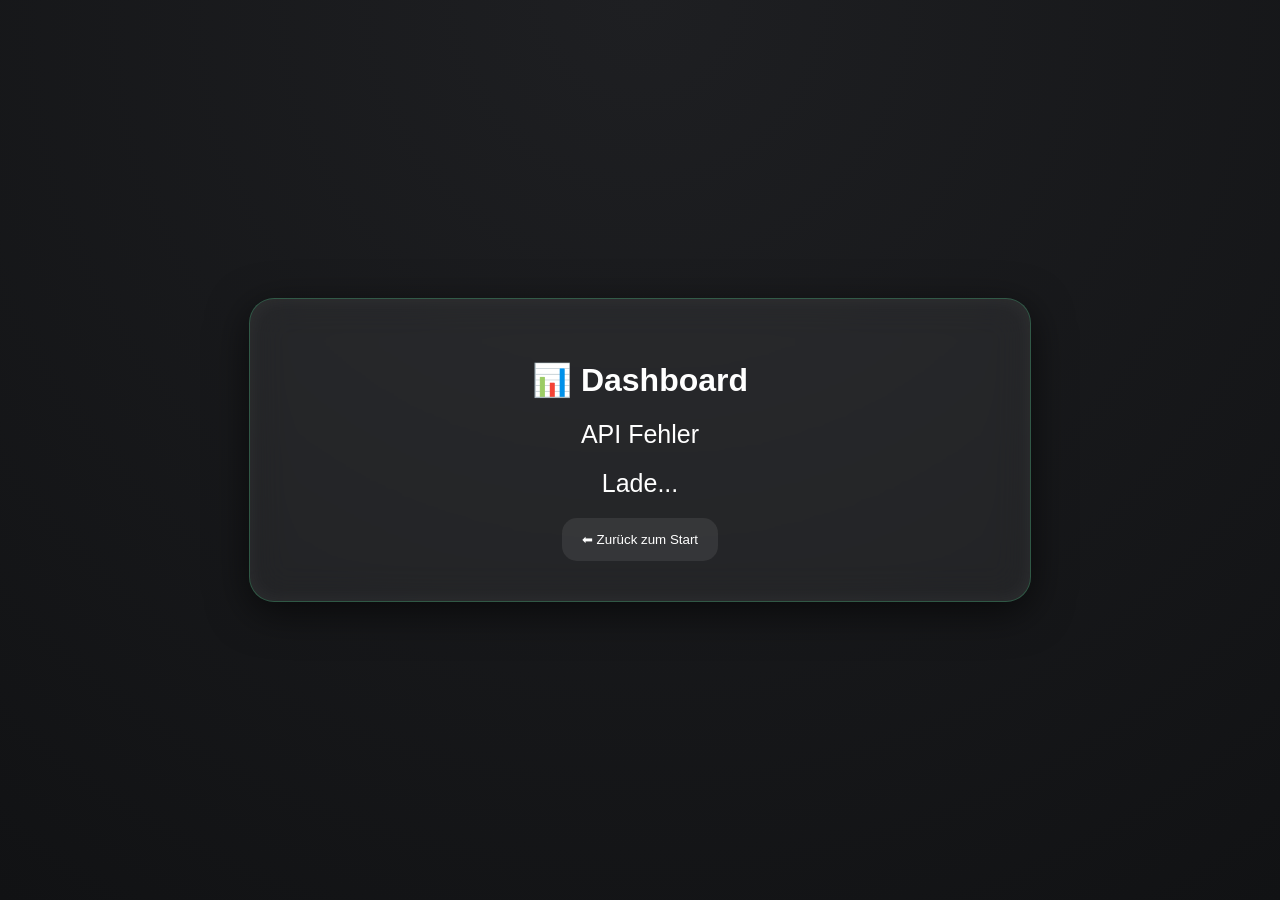
==== dashboard.html @ 5c23cf62 "Refactor dashboard HTML structure and styles" ====
<!DOCTYPE html>
<html lang="de">
<head>
<meta charset="UTF-8">
<meta name="viewport"
content="width=device-width, initial-scale=1.0">

<title>Dashboard</title>

<style>
body{
    margin:0;
    font-family:Arial;
    background:radial-gradient(circle at top,#1e1f22,#111214);
    color:white;
    display:flex;
    justify-content:center;
    align-items:center;
    min-height:100vh;
}

.card{
    width:700px;
    padding:40px;
    border-radius:25px;
    background:rgba(255,255,255,.06);
    backdrop-filter:blur(18px);
    border:1px solid rgba(88,242,163,.25);

    box-shadow:
    0 10px 40px rgba(0,0,0,.6),
    inset 0 0 20px rgba(255,255,255,.05);

    text-align:center;
}

.status{
    font-size:25px;
    margin-top:20px;
}

.online{
    color:#58f2a3;
}

.offline{
    color:#ff5555;
}

.btn{
    margin-top:20px;
    padding:14px 20px;
    border:none;
    border-radius:15px;
    background:rgba(255,255,255,.08);
    color:white;
    cursor:pointer;
    transition:.3s;
}

.btn:hover{
    background:rgba(88,242,163,.2);
    box-shadow:0 0 20px rgba(88,242,163,.4);
}
</style>
</head>

<body>

<div class="card">

<h1>📊 Dashboard</h1>

<div class="status" id="status">
Lade...
</div>

<div class="status" id="automod">
Lade...
</div>

<button class="btn"
onclick="location.href='index.html'">
⬅ Zurück zum Start
</button>

</div>

<script>

async function load(){

try{

const res =
await fetch("/api/status");

const data =
await res.json();

document.getElementById("status")
.innerHTML =
data.online
? "<span class='online'>🟢 Bot Online</span>"
: "<span class='offline'>🔴 Bot Offline</span>";

document.getElementById("automod")
.innerHTML =
data.autoMod
? "<span class='online'>🟢 AutoMod Aktiv</span>"
: "<span class='offline'>🔴 AutoMod Aus</span>";

}catch(e){

document.getElementById("status")
.innerHTML =
"API Fehler";

}

}

load();
setInterval(load,3000);

</script>

</body>
</html>
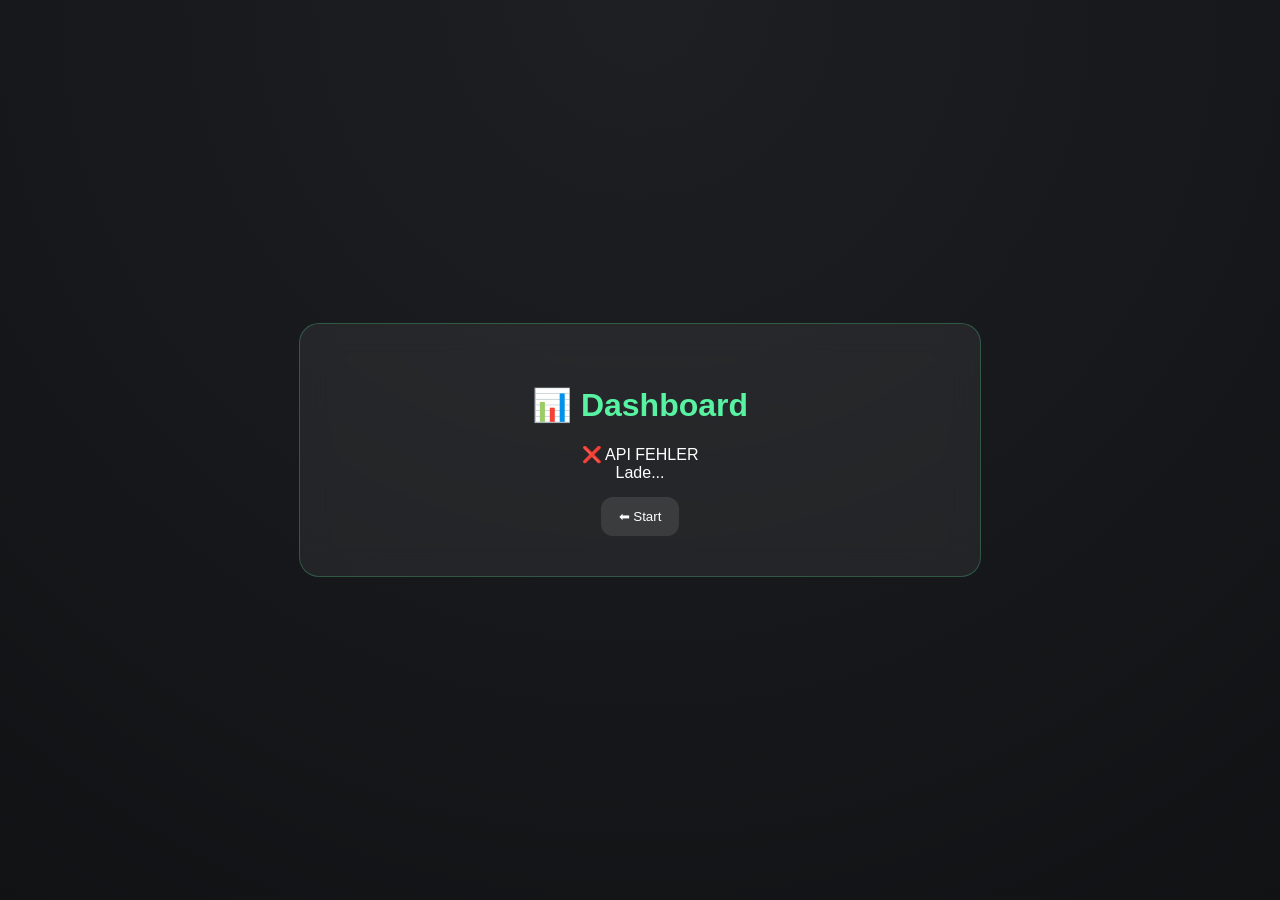
==== commit fd44b606: "Refactor dashboard.html for improved styling and structure" ====
--- a/dashboard.html
+++ b/dashboard.html
@@ -2,65 +2,53 @@
 <html lang="de">
 <head>
 <meta charset="UTF-8">
-<meta name="viewport"
-content="width=device-width, initial-scale=1.0">
-
 <title>Dashboard</title>
 
 <style>
-body{
-    margin:0;
-    font-family:Arial;
-    background:radial-gradient(circle at top,#1e1f22,#111214);
-    color:white;
-    display:flex;
-    justify-content:center;
-    align-items:center;
-    min-height:100vh;
+body {
+  margin: 0;
+  font-family: Arial;
+  background: radial-gradient(circle at top, #1e1f22, #111214);
+  color: white;
+  display: flex;
+  justify-content: center;
+  align-items: center;
+  height: 100vh;
 }
 
-.card{
-    width:700px;
-    padding:40px;
-    border-radius:25px;
-    background:rgba(255,255,255,.06);
-    backdrop-filter:blur(18px);
-    border:1px solid rgba(88,242,163,.25);
-
-    box-shadow:
-    0 10px 40px rgba(0,0,0,.6),
-    inset 0 0 20px rgba(255,255,255,.05);
-
-    text-align:center;
+.card {
+  width: 600px;
+  padding: 40px;
+  border-radius: 20px;
+  background: rgba(255,255,255,0.06);
+  backdrop-filter: blur(15px);
+  border: 1px solid rgba(88,242,163,0.25);
+  text-align: center;
 }
 
-.status{
-    font-size:25px;
-    margin-top:20px;
+h1 {
+  color: #58f2a3;
 }
 
-.online{
-    color:#58f2a3;
+.status {
+  font-size: 22px;
+  margin: 10px;
 }
 
-.offline{
-    color:#ff5555;
+.online { color: #58f2a3; }
+.offline { color: #ff5555; }
+
+button {
+  margin-top: 15px;
+  padding: 12px 18px;
+  border-radius: 12px;
+  border: none;
+  background: rgba(255,255,255,0.1);
+  color: white;
+  cursor: pointer;
 }
-
-.btn{
-    margin-top:20px;
-    padding:14px 20px;
-    border:none;
-    border-radius:15px;
-    background:rgba(255,255,255,.08);
-    color:white;
-    cursor:pointer;
-    transition:.3s;
-}
-
-.btn:hover{
-    background:rgba(88,242,163,.2);
-    box-shadow:0 0 20px rgba(88,242,163,.4);
+button:hover {
+  background: rgba(88,242,163,0.2);
 }
 </style>
 </head>
@@ -71,57 +59,43 @@
 
 <h1>📊 Dashboard</h1>
 
-<div class="status" id="status">
-Lade...
-</div>
+<div id="status">Lade...</div>
+<div id="automod">Lade...</div>
 
-<div class="status" id="automod">
-Lade...
-</div>
-
-<button class="btn"
-onclick="location.href='index.html'">
-⬅ Zurück zum Start
+<button onclick="location.href='index.html'">
+⬅ Start
 </button>
 
 </div>
 
 <script>
 
-async function load(){
+const API = "https://wearing-requesting-tomatoes-permalink.trycloudflare.com";
 
-try{
+async function load() {
+  try {
+    const res = await fetch(API + "/api/status");
+    const data = await res.json();
 
-const res =
-await fetch("/api/status");
+    document.getElementById("status").innerHTML =
+      data.online
+        ? "<span class='online'>🟢 ONLINE</span>"
+        : "<span class='offline'>🔴 OFFLINE</span>";
 
-const data =
-await res.json();
+    document.getElementById("automod").innerHTML =
+      data.autoMod
+        ? "<span class='online'>🟢 AutoMod AN</span>"
+        : "<span class='offline'>🔴 AutoMod AUS</span>";
 
-document.getElementById("status")
-.innerHTML =
-data.online
-? "<span class='online'>🟢 Bot Online</span>"
-: "<span class='offline'>🔴 Bot Offline</span>";
-
-document.getElementById("automod")
-.innerHTML =
-data.autoMod
-? "<span class='online'>🟢 AutoMod Aktiv</span>"
-: "<span class='offline'>🔴 AutoMod Aus</span>";
-
-}catch(e){
-
-document.getElementById("status")
-.innerHTML =
-"API Fehler";
-
-}
-
+  } catch (e) {
+    console.log(e);
+    document.getElementById("status").innerHTML =
+      "❌ API FEHLER";
+  }
 }
 
 load();
-setInterval(load,3000);
+setInterval(load, 3000);
 
 </script>
 
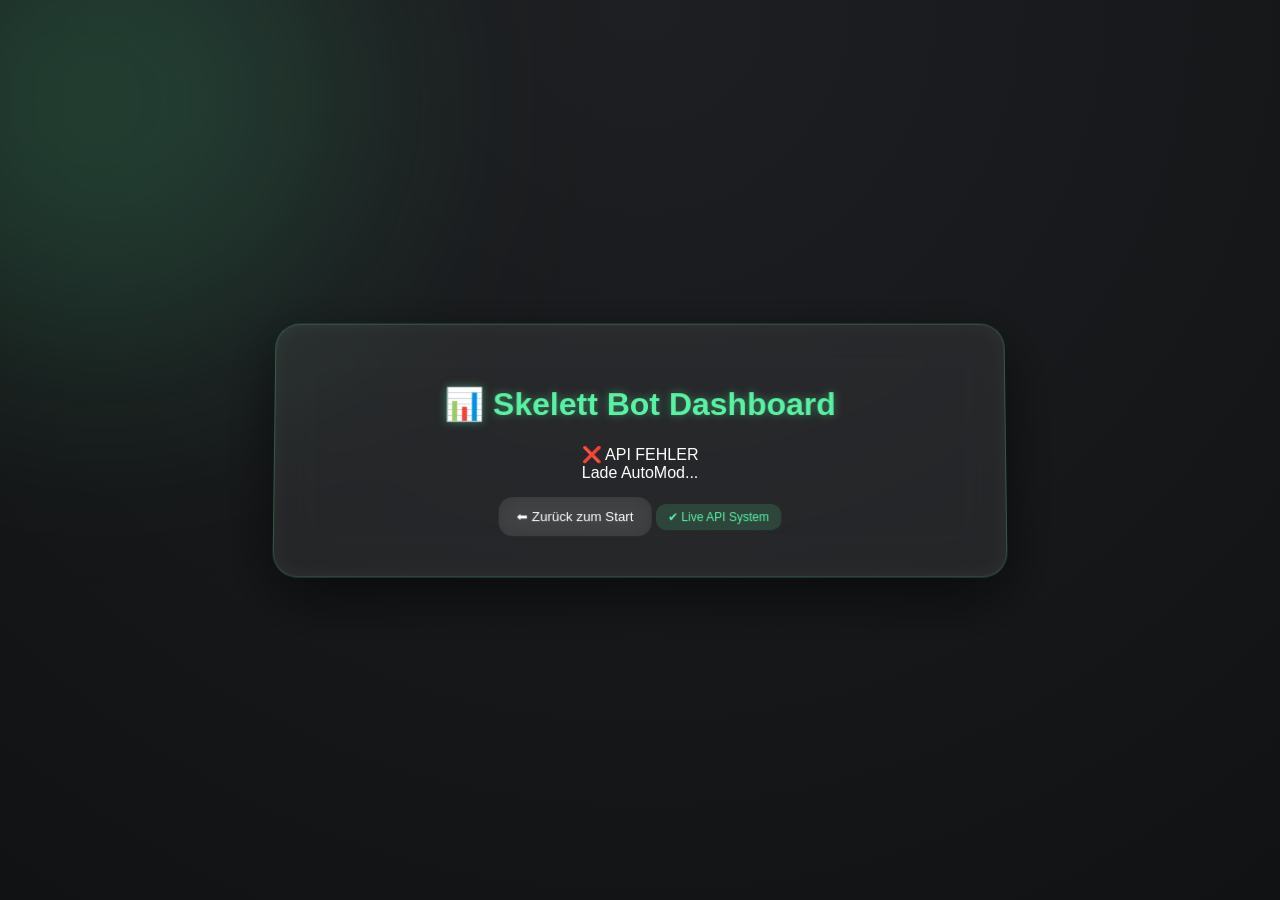
==== commit d3f0bb8f: "Refactor dashboard layout and styles" ====
--- a/dashboard.html
+++ b/dashboard.html
@@ -2,75 +2,134 @@
 <html lang="de">
 <head>
 <meta charset="UTF-8">
-<title>Dashboard</title>
+<meta name="viewport" content="width=device-width, initial-scale=1.0">
+<title>Skelett Dashboard</title>
 
 <style>
 body {
   margin: 0;
-  font-family: Arial;
+  font-family: Arial, sans-serif;
   background: radial-gradient(circle at top, #1e1f22, #111214);
   color: white;
   display: flex;
   justify-content: center;
   align-items: center;
   height: 100vh;
+  overflow: hidden;
 }
 
+/* GLOW BACKGROUND */
+.glow {
+  position: absolute;
+  width: 500px;
+  height: 500px;
+  background: rgba(88, 242, 163, 0.18);
+  filter: blur(120px);
+  border-radius: 50%;
+  top: -150px;
+  left: -150px;
+}
+
+/* GLASS CARD */
 .card {
-  width: 600px;
+  width: 650px;
   padding: 40px;
-  border-radius: 20px;
+  border-radius: 25px;
+
   background: rgba(255,255,255,0.06);
-  backdrop-filter: blur(15px);
+  backdrop-filter: blur(18px);
+
   border: 1px solid rgba(88,242,163,0.25);
+
+  box-shadow:
+    0 20px 60px rgba(0,0,0,0.6),
+    inset 0 0 20px rgba(255,255,255,0.05);
+
+  transform: perspective(1000px) rotateX(2deg);
+  transition: 0.4s;
+
   text-align: center;
 }
 
+.card:hover {
+  transform: perspective(1000px) rotateX(0deg) scale(1.02);
+}
+
+/* TITEL */
 h1 {
+  color: #58f2a3;
+  text-shadow: 0 0 10px rgba(88,242,163,0.4);
+}
+
+/* STATUS TEXT */
+.status {
+  font-size: 22px;
+  margin: 15px 0;
+}
+
+.online {
   color: #58f2a3;
 }
 
-.status {
-  font-size: 22px;
-  margin: 10px;
+.offline {
+  color: #ff4d4d;
 }
 
-.online { color: #58f2a3; }
-.offline { color: #ff5555; }
-
+/* BUTTONS */
 button {
   margin-top: 15px;
   padding: 12px 18px;
-  border-radius: 12px;
+  border-radius: 14px;
   border: none;
-  background: rgba(255,255,255,0.1);
+  cursor: pointer;
+
+  background: rgba(255,255,255,0.08);
   color: white;
-  cursor: pointer;
+
+  transition: 0.3s;
+  backdrop-filter: blur(10px);
 }
+
 button:hover {
-  background: rgba(88,242,163,0.2);
+  transform: scale(1.05);
+  background: rgba(88,242,163,0.25);
+  box-shadow: 0 0 20px rgba(88,242,163,0.3);
+}
+
+/* SMALL TAG */
+.tag {
+  margin-top: 20px;
+  display: inline-block;
+  padding: 6px 12px;
+  border-radius: 10px;
+  background: rgba(88,242,163,0.15);
+  color: #58f2a3;
+  font-size: 12px;
 }
 </style>
 </head>
 
 <body>
 
+<div class="glow"></div>
+
 <div class="card">
 
-<h1>📊 Dashboard</h1>
+<h1>📊 Skelett Bot Dashboard</h1>
 
-<div id="status">Lade...</div>
-<div id="automod">Lade...</div>
+<div id="status">Lade Status...</div>
+<div id="automod">Lade AutoMod...</div>
 
-<button onclick="location.href='index.html'">
-⬅ Start
-</button>
+<button onclick="location.href='index.html'">⬅ Zurück zum Start</button>
+
+<div class="tag">✔ Live API System</div>
 
 </div>
 
 <script>
 
-const API = "https://wearing-requesting-tomatoes-permalink.trycloudflare.com";
+// 🔥 HIER DEIN CLOUDFLARE LINK EINTRAGEN:
+const API = "https://DEIN-LINK.trycloudflare.com";
 
 async function load() {
   try {
@@ -87,8 +146,8 @@
         ? "<span class='online'>🟢 AutoMod AN</span>"
         : "<span class='offline'>🔴 AutoMod AUS</span>";
 
-  } catch (e) {
-    console.log(e);
+  } catch (err) {
+    console.log(err);
     document.getElementById("status").innerHTML =
       "❌ API FEHLER";
   }
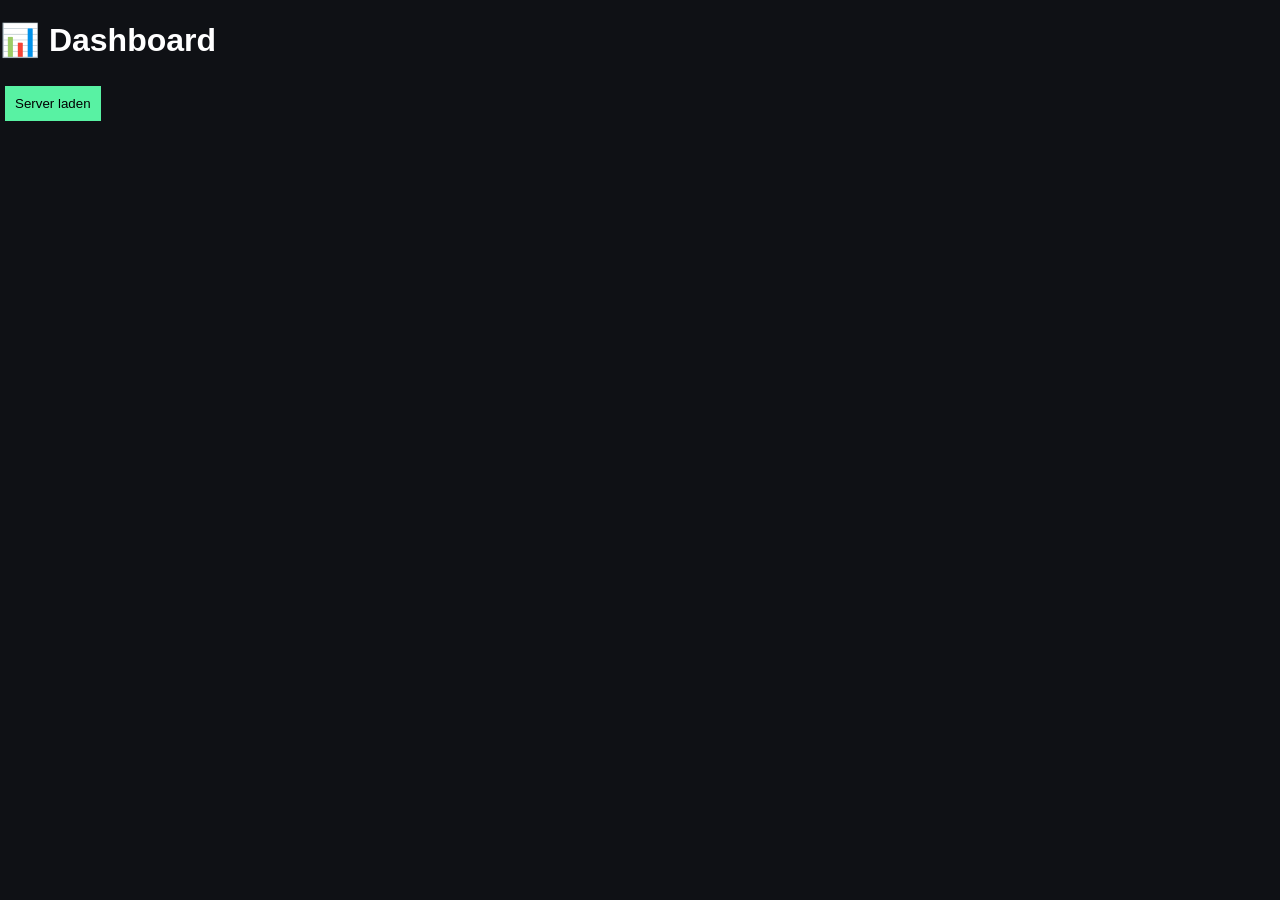
==== commit 72031afb: "Refactor dashboard HTML structure and styles" ====
--- a/dashboard.html
+++ b/dashboard.html
@@ -1,160 +1,65 @@
 <!DOCTYPE html>
-<html lang="de">
+<html>
 <head>
 <meta charset="UTF-8">
-<meta name="viewport" content="width=device-width, initial-scale=1.0">
-<title>Skelett Dashboard</title>
+<title>Dashboard</title>
 
 <style>
 body {
-  margin: 0;
-  font-family: Arial, sans-serif;
-  background: radial-gradient(circle at top, #1e1f22, #111214);
-  color: white;
-  display: flex;
-  justify-content: center;
-  align-items: center;
-  height: 100vh;
-  overflow: hidden;
+  margin:0;
+  font-family: Arial;
+  background: #0f1115;
+  color:white;
 }
 
-/* GLOW BACKGROUND */
-.glow {
-  position: absolute;
-  width: 500px;
-  height: 500px;
-  background: rgba(88, 242, 163, 0.18);
-  filter: blur(120px);
-  border-radius: 50%;
-  top: -150px;
-  left: -150px;
+.card {
+  margin:20px;
+  padding:20px;
+  background: rgba(255,255,255,0.05);
+  border: 1px solid rgba(88,242,163,0.3);
+  border-radius: 15px;
 }
 
-/* GLASS CARD */
-.card {
-  width: 650px;
-  padding: 40px;
-  border-radius: 25px;
-
-  background: rgba(255,255,255,0.06);
-  backdrop-filter: blur(18px);
-
-  border: 1px solid rgba(88,242,163,0.25);
-
-  box-shadow:
-    0 20px 60px rgba(0,0,0,0.6),
-    inset 0 0 20px rgba(255,255,255,0.05);
-
-  transform: perspective(1000px) rotateX(2deg);
-  transition: 0.4s;
-
-  text-align: center;
-}
-
-.card:hover {
-  transform: perspective(1000px) rotateX(0deg) scale(1.02);
-}
-
-/* TITEL */
-h1 {
-  color: #58f2a3;
-  text-shadow: 0 0 10px rgba(88,242,163,0.4);
-}
-
-/* STATUS TEXT */
-.status {
-  font-size: 22px;
-  margin: 15px 0;
-}
-
-.online {
-  color: #58f2a3;
-}
-
-.offline {
-  color: #ff4d4d;
-}
-
-/* BUTTONS */
 button {
-  margin-top: 15px;
-  padding: 12px 18px;
-  border-radius: 14px;
-  border: none;
-  cursor: pointer;
-
-  background: rgba(255,255,255,0.08);
-  color: white;
-
-  transition: 0.3s;
-  backdrop-filter: blur(10px);
-}
-
-button:hover {
-  transform: scale(1.05);
-  background: rgba(88,242,163,0.25);
-  box-shadow: 0 0 20px rgba(88,242,163,0.3);
-}
-
-/* SMALL TAG */
-.tag {
-  margin-top: 20px;
-  display: inline-block;
-  padding: 6px 12px;
-  border-radius: 10px;
-  background: rgba(88,242,163,0.15);
-  color: #58f2a3;
-  font-size: 12px;
+  padding:10px;
+  margin:5px;
+  border:none;
+  background:#58f2a3;
+  cursor:pointer;
 }
 </style>
 </head>
 
 <body>
 
-<div class="glow"></div>
+<h1>📊 Dashboard</h1>
 
-<div class="card">
+<button onclick="loadServers()">Server laden</button>
 
-<h1>📊 Skelett Bot Dashboard</h1>
-
-<div id="status">Lade Status...</div>
-<div id="automod">Lade AutoMod...</div>
-
-<button onclick="location.href='index.html'">⬅ Zurück zum Start</button>
-
-<div class="tag">✔ Live API System</div>
-
-</div>
+<div id="servers"></div>
 
 <script>
 
-// 🔥 HIER DEIN CLOUDFLARE LINK EINTRAGEN:
-const API = "https://DEIN-LINK.trycloudflare.com";
+const API = "http://192.168.178.X:3000";
 
-async function load() {
-  try {
-    const res = await fetch(API + "/api/status");
-    const data = await res.json();
+async function loadServers() {
+  const res = await fetch(API + "/api/servers");
+  const data = await res.json();
 
-    document.getElementById("status").innerHTML =
-      data.online
-        ? "<span class='online'>🟢 ONLINE</span>"
-        : "<span class='offline'>🔴 OFFLINE</span>";
-
-    document.getElementById("automod").innerHTML =
-      data.autoMod
-        ? "<span class='online'>🟢 AutoMod AN</span>"
-        : "<span class='offline'>🔴 AutoMod AUS</span>";
-
-  } catch (err) {
-    console.log(err);
-    document.getElementById("status").innerHTML =
-      "❌ API FEHLER";
-  }
+  document.getElementById("servers").innerHTML =
+    data.map(s => `
+      <div class="card">
+        <b>${s.name}</b><br>
+        <button onclick="invite('${s.id}')">Invite erstellen</button>
+      </div>
+    `).join("");
 }
 
-load();
-setInterval(load, 3000);
+async function invite(id) {
+  const res = await fetch(API + "/api/invite/" + id);
+  const data = await res.json();
+  alert(data.url);
+}
 
 </script>
 
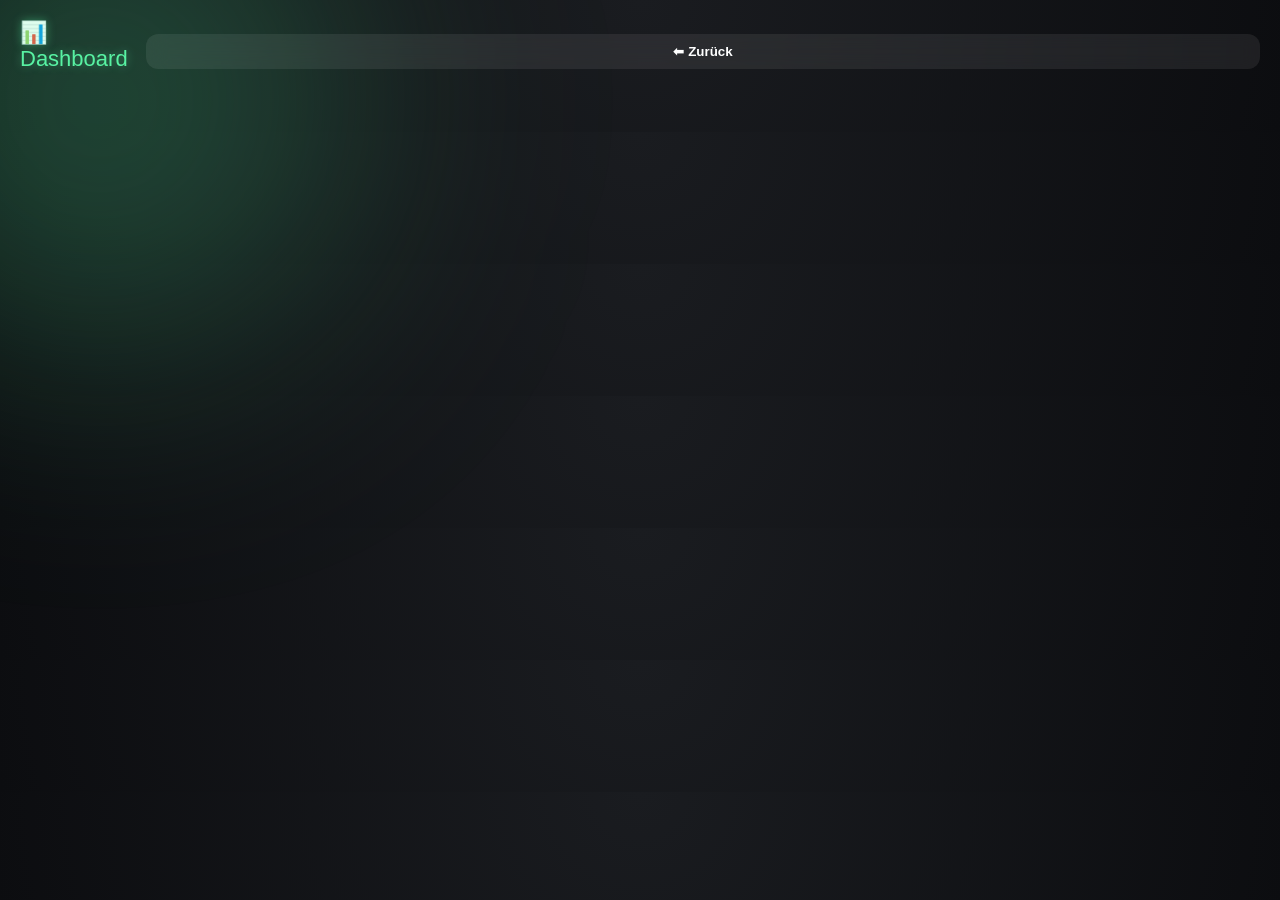
==== commit c958d9b4: "Revamp dashboard styles and layout" ====
--- a/dashboard.html
+++ b/dashboard.html
@@ -1,5 +1,5 @@
 <!DOCTYPE html>
-<html>
+<html lang="de">
 <head>
 <meta charset="UTF-8">
 <title>Dashboard</title>
@@ -7,50 +7,132 @@
 <style>
 body {
   margin:0;
-  font-family: Arial;
-  background: #0f1115;
+  font-family:Arial;
+  background: radial-gradient(circle at top, #1a1c20, #0c0d10);
   color:white;
+  overflow-x:hidden;
 }
 
+/* GLOW BACKGROUND */
+.glow {
+  position:absolute;
+  width:500px;
+  height:500px;
+  background: rgba(88,242,163,0.25);
+  filter: blur(130px);
+  border-radius:50%;
+  top:-150px;
+  left:-150px;
+}
+
+/* HEADER */
+.header {
+  padding:20px;
+  display:flex;
+  justify-content:space-between;
+  align-items:center;
+}
+
+.title {
+  font-size:22px;
+  color:#58f2a3;
+  text-shadow:0 0 10px rgba(88,242,163,0.4);
+}
+
+.back {
+  padding:10px 15px;
+  border-radius:12px;
+  border:none;
+  background: rgba(255,255,255,0.08);
+  color:white;
+  backdrop-filter: blur(10px);
+  cursor:pointer;
+  transition:0.3s;
+}
+
+.back:hover {
+  background: rgba(88,242,163,0.2);
+  box-shadow:0 0 15px rgba(88,242,163,0.4);
+  transform: scale(1.05);
+}
+
+/* SERVER GRID */
+.grid {
+  display:grid;
+  grid-template-columns: repeat(auto-fit, minmax(220px, 1fr));
+  gap:20px;
+  padding:20px;
+}
+
+/* GLASS CARD */
 .card {
-  margin:20px;
   padding:20px;
-  background: rgba(255,255,255,0.05);
-  border: 1px solid rgba(88,242,163,0.3);
-  border-radius: 15px;
+  border-radius:20px;
+
+  background: rgba(255,255,255,0.06);
+  backdrop-filter: blur(20px);
+
+  border: 1px solid rgba(88,242,163,0.25);
+
+  box-shadow: 0 10px 40px rgba(0,0,0,0.7);
+
+  transition:0.4s;
+  transform: perspective(800px) rotateX(2deg);
+}
+
+.card:hover {
+  transform: perspective(800px) rotateX(0deg) scale(1.03);
+  box-shadow: 0 20px 60px rgba(0,0,0,0.8),
+              0 0 25px rgba(88,242,163,0.3);
+}
+
+img {
+  width:40px;
+  border-radius:50%;
 }
 
 button {
+  margin-top:10px;
   padding:10px;
-  margin:5px;
+  width:100%;
   border:none;
+  border-radius:12px;
   background:#58f2a3;
   cursor:pointer;
+  font-weight:bold;
+}
+
+button:hover {
+  box-shadow:0 0 15px rgba(88,242,163,0.6);
 }
 </style>
 </head>
 
 <body>
 
-<h1>📊 Dashboard</h1>
+<div class="glow"></div>
 
-<button onclick="loadServers()">Server laden</button>
+<div class="header">
+  <div class="title">📊 Dashboard</div>
+  <button class="back" onclick="location.href='login.html'">⬅ Zurück</button>
+</div>
 
-<div id="servers"></div>
+<div class="grid" id="servers"></div>
 
 <script>
 
 const API = "http://192.168.178.X:3000";
 
-async function loadServers() {
+async function load() {
   const res = await fetch(API + "/api/servers");
   const data = await res.json();
 
   document.getElementById("servers").innerHTML =
     data.map(s => `
       <div class="card">
-        <b>${s.name}</b><br>
-        <button onclick="invite('${s.id}')">Invite erstellen</button>
+        <img src="${s.icon || ''}">
+        <h3>${s.name}</h3>
+        <button onclick="invite('${s.id}')">Invite</button>
       </div>
     `).join("");
 }
@@ -58,9 +140,10 @@
 async function invite(id) {
   const res = await fetch(API + "/api/invite/" + id);
   const data = await res.json();
-  alert(data.url);
+  alert("Invite: " + data.url);
 }
 
+load();
 </script>
 
 </body>
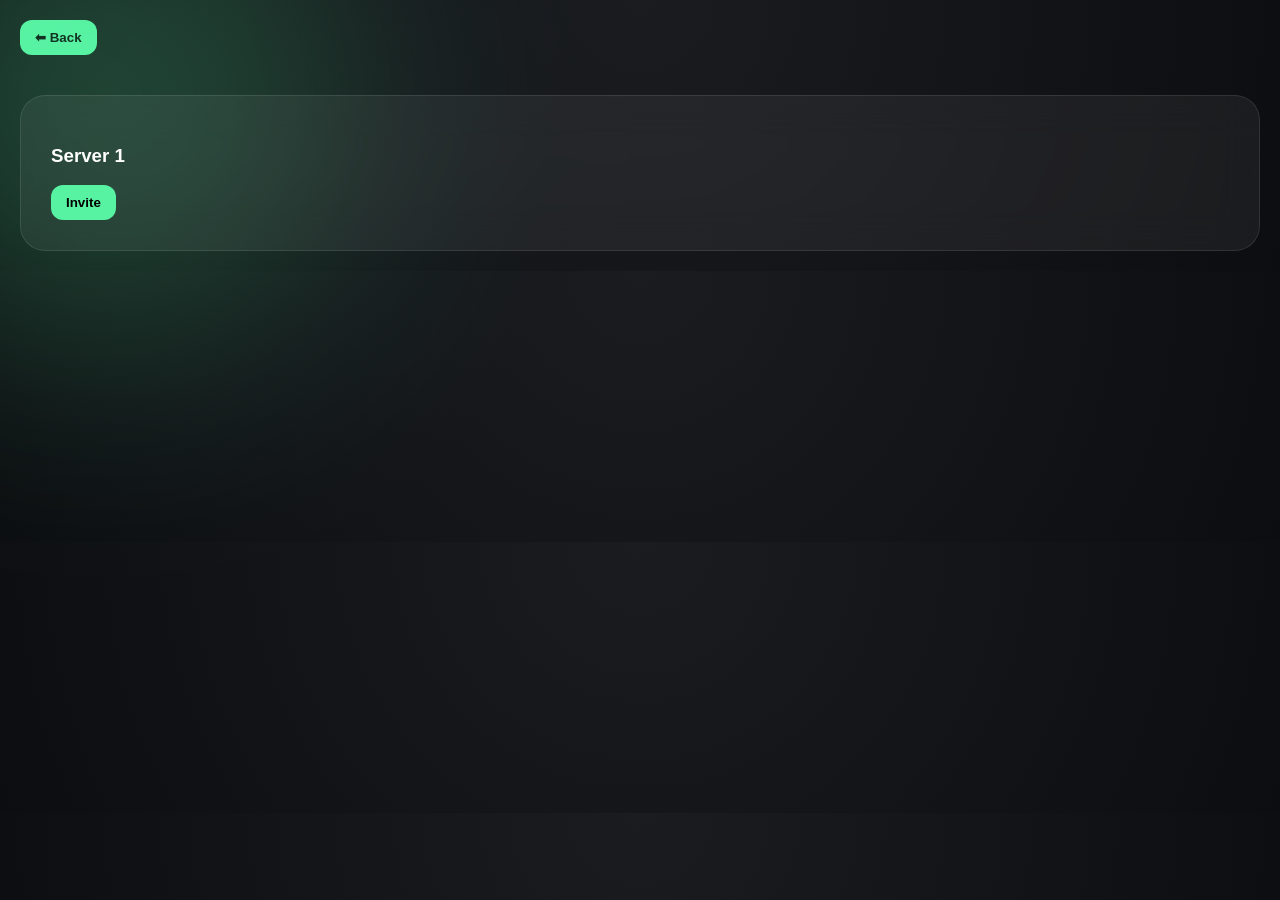
==== commit 5d39470b: "Refactor dashboard layout and styles" ====
--- a/dashboard.html
+++ b/dashboard.html
@@ -1,150 +1,26 @@
 <!DOCTYPE html>
-<html lang="de">
+<html>
 <head>
 <meta charset="UTF-8">
 <title>Dashboard</title>
-
-<style>
-body {
-  margin:0;
-  font-family:Arial;
-  background: radial-gradient(circle at top, #1a1c20, #0c0d10);
-  color:white;
-  overflow-x:hidden;
-}
-
-/* GLOW BACKGROUND */
-.glow {
-  position:absolute;
-  width:500px;
-  height:500px;
-  background: rgba(88,242,163,0.25);
-  filter: blur(130px);
-  border-radius:50%;
-  top:-150px;
-  left:-150px;
-}
-
-/* HEADER */
-.header {
-  padding:20px;
-  display:flex;
-  justify-content:space-between;
-  align-items:center;
-}
-
-.title {
-  font-size:22px;
-  color:#58f2a3;
-  text-shadow:0 0 10px rgba(88,242,163,0.4);
-}
-
-.back {
-  padding:10px 15px;
-  border-radius:12px;
-  border:none;
-  background: rgba(255,255,255,0.08);
-  color:white;
-  backdrop-filter: blur(10px);
-  cursor:pointer;
-  transition:0.3s;
-}
-
-.back:hover {
-  background: rgba(88,242,163,0.2);
-  box-shadow:0 0 15px rgba(88,242,163,0.4);
-  transform: scale(1.05);
-}
-
-/* SERVER GRID */
-.grid {
-  display:grid;
-  grid-template-columns: repeat(auto-fit, minmax(220px, 1fr));
-  gap:20px;
-  padding:20px;
-}
-
-/* GLASS CARD */
-.card {
-  padding:20px;
-  border-radius:20px;
-
-  background: rgba(255,255,255,0.06);
-  backdrop-filter: blur(20px);
-
-  border: 1px solid rgba(88,242,163,0.25);
-
-  box-shadow: 0 10px 40px rgba(0,0,0,0.7);
-
-  transition:0.4s;
-  transform: perspective(800px) rotateX(2deg);
-}
-
-.card:hover {
-  transform: perspective(800px) rotateX(0deg) scale(1.03);
-  box-shadow: 0 20px 60px rgba(0,0,0,0.8),
-              0 0 25px rgba(88,242,163,0.3);
-}
-
-img {
-  width:40px;
-  border-radius:50%;
-}
-
-button {
-  margin-top:10px;
-  padding:10px;
-  width:100%;
-  border:none;
-  border-radius:12px;
-  background:#58f2a3;
-  cursor:pointer;
-  font-weight:bold;
-}
-
-button:hover {
-  box-shadow:0 0 15px rgba(88,242,163,0.6);
-}
-</style>
+<link rel="stylesheet" href="style.css">
 </head>
 
 <body>
 
 <div class="glow"></div>
 
-<div class="header">
-  <div class="title">📊 Dashboard</div>
-  <button class="back" onclick="location.href='login.html'">⬅ Zurück</button>
+<div style="padding:20px;">
+  <button onclick="location.href='index.html'">⬅ Back</button>
 </div>
 
-<div class="grid" id="servers"></div>
+<div style="display:grid;grid-template-columns:repeat(auto-fit,minmax(200px,1fr));gap:20px;padding:20px;">
+  <div class="card">
+    <h3>Server 1</h3>
+    <button>Invite</button>
+  </div>
+</div>
 
-<script>
-
-const API = "http://192.168.178.X:3000";
-
-async function load() {
-  const res = await fetch(API + "/api/servers");
-  const data = await res.json();
-
-  document.getElementById("servers").innerHTML =
-    data.map(s => `
-      <div class="card">
-        <img src="${s.icon || ''}">
-        <h3>${s.name}</h3>
-        <button onclick="invite('${s.id}')">Invite</button>
-      </div>
-    `).join("");
-}
-
-async function invite(id) {
-  const res = await fetch(API + "/api/invite/" + id);
-  const data = await res.json();
-  alert("Invite: " + data.url);
-}
-
-load();
-</script>
-
+<script src="script.js"></script>
 </body>
 </html>
--- a/style.css
+++ b/style.css
@@ -0,0 +1,65 @@
+:root {
+  --accent: #58f2a3;
+  --bg1: #1a1c20;
+  --bg2: #0c0d10;
+}
+
+/* THEMES */
+[data-theme="green"] { --accent:#58f2a3; }
+[data-theme="blue"] { --accent:#4da3ff; }
+[data-theme="red"] { --accent:#ff4d4d; }
+[data-theme="purple"] { --accent:#b84dff; }
+[data-theme="orange"] { --accent:#ff9f43; }
+[data-theme="gray"] { --accent:#9aa0a6; }
+[data-theme="white"] { --accent:#ffffff; }
+
+/* PASTEL */
+[data-theme="pastel-pink"] { --accent:#ffb3c6; }
+[data-theme="pastel-blue"] { --accent:#a0c4ff; }
+[data-theme="pastel-green"] { --accent:#bde0fe; }
+[data-theme="pastel-purple"] { --accent:#cdb4db; }
+
+body {
+  margin:0;
+  font-family:Arial, sans-serif;
+  background: radial-gradient(circle at top, var(--bg1), var(--bg2));
+  color:white;
+  overflow-x:hidden;
+}
+
+/* GLOW (WICHTIG: FARBE DYNAMISCH) */
+.glow {
+  position:absolute;
+  width:500px;
+  height:500px;
+  background: var(--accent);
+  opacity:0.25;
+  filter: blur(130px);
+  border-radius:50%;
+  top:-150px;
+  left:-150px;
+  transition:0.4s;
+}
+
+button {
+  border:none;
+  border-radius:12px;
+  padding:10px 15px;
+  background:var(--accent);
+  font-weight:bold;
+  cursor:pointer;
+  transition:0.3s;
+}
+
+button:hover {
+  transform:scale(1.05);
+  box-shadow:0 0 15px var(--accent);
+}
+
+.card {
+  background:rgba(255,255,255,0.06);
+  backdrop-filter: blur(20px);
+  border:1px solid rgba(255,255,255,0.1);
+  border-radius:25px;
+  padding:30px;
+}
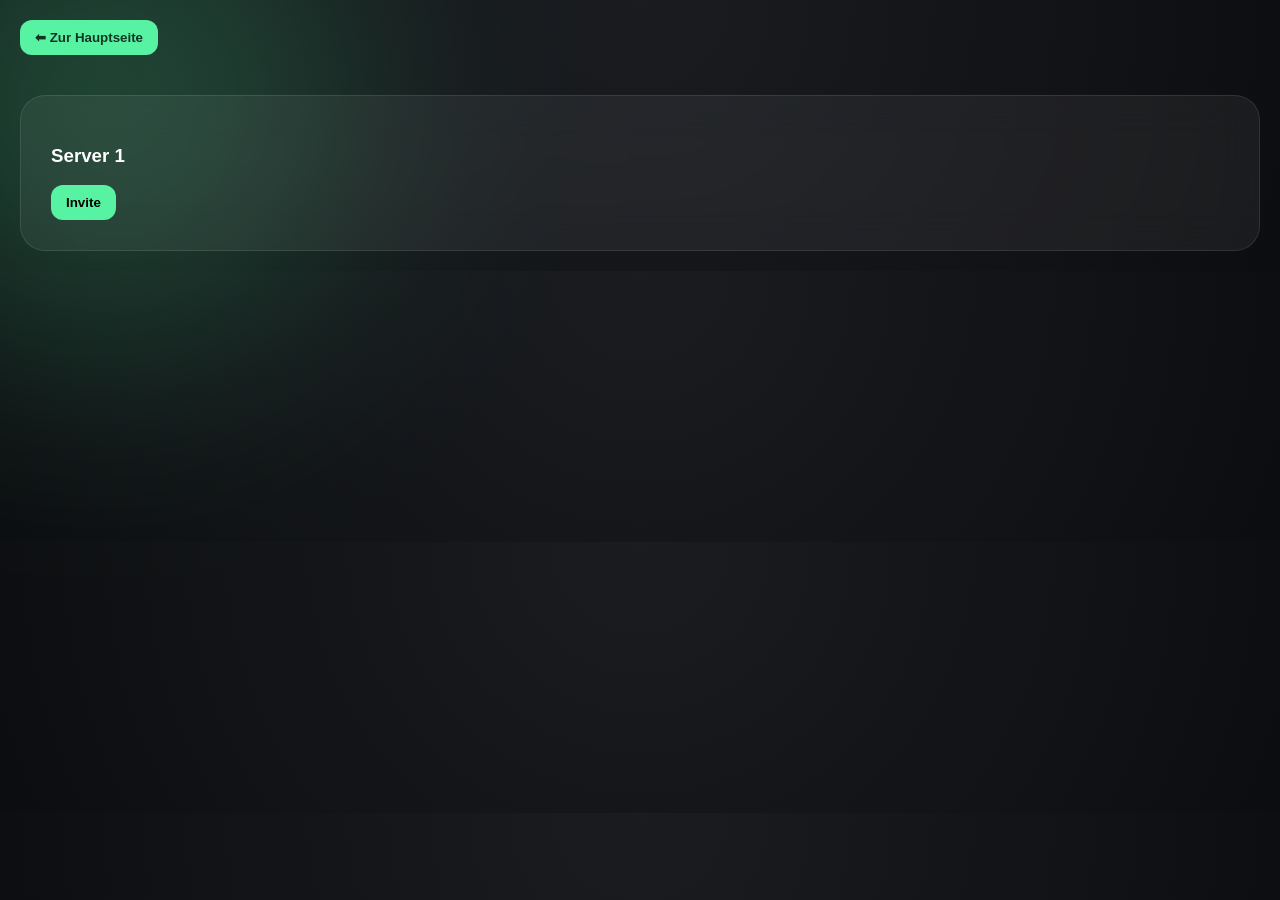
==== commit 7b5dc5b7: "Change button text from 'Back' to 'Zur Hauptseite'" ====
--- a/dashboard.html
+++ b/dashboard.html
@@ -11,7 +11,7 @@
 <div class="glow"></div>
 
 <div style="padding:20px;">
-  <button onclick="location.href='index.html'">⬅ Back</button>
+  <button onclick="location.href='index.html'">⬅ Zur Hauptseite</button>
 </div>
 
 <div style="display:grid;grid-template-columns:repeat(auto-fit,minmax(200px,1fr));gap:20px;padding:20px;">
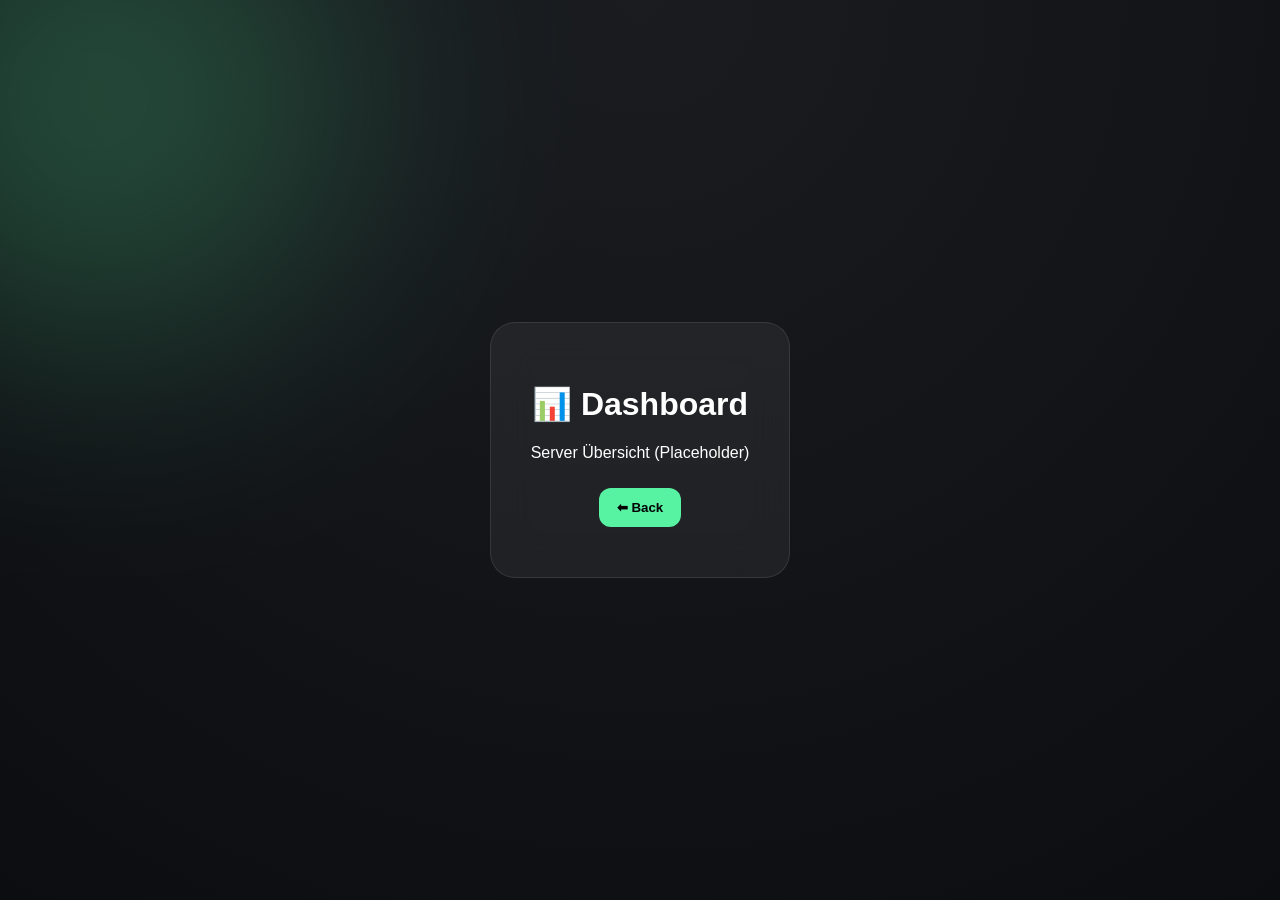
==== commit 53af07a7: "Update dashboard.html" ====
--- a/dashboard.html
+++ b/dashboard.html
@@ -1,26 +1,29 @@
 <!DOCTYPE html>
-<html>
+<html lang="de">
 <head>
 <meta charset="UTF-8">
 <title>Dashboard</title>
 <link rel="stylesheet" href="style.css">
+<script defer src="script.js"></script>
 </head>
 
 <body>
 
 <div class="glow"></div>
 
-<div style="padding:20px;">
-  <button onclick="location.href='index.html'">⬅ Zur Hauptseite</button>
+<div class="container">
+
+  <div class="card">
+
+    <h1>📊 Dashboard</h1>
+
+    <p>Server Übersicht (Placeholder)</p>
+
+    <button onclick="location.href='index.html'">⬅ Back</button>
+
+  </div>
+
 </div>
 
-<div style="display:grid;grid-template-columns:repeat(auto-fit,minmax(200px,1fr));gap:20px;padding:20px;">
-  <div class="card">
-    <h3>Server 1</h3>
-    <button>Invite</button>
-  </div>
-</div>
-
-<script src="script.js"></script>
 </body>
 </html>
--- a/style.css
+++ b/style.css
@@ -11,55 +11,96 @@
 [data-theme="purple"] { --accent:#b84dff; }
 [data-theme="orange"] { --accent:#ff9f43; }
 [data-theme="gray"] { --accent:#9aa0a6; }
-[data-theme="white"] { --accent:#ffffff; }
+[data-theme="dark"] { --accent:#ffffff; }
 
-/* PASTEL */
 [data-theme="pastel-pink"] { --accent:#ffb3c6; }
 [data-theme="pastel-blue"] { --accent:#a0c4ff; }
-[data-theme="pastel-green"] { --accent:#bde0fe; }
-[data-theme="pastel-purple"] { --accent:#cdb4db; }
 
+/* BODY */
 body {
   margin:0;
-  font-family:Arial, sans-serif;
+  font-family: Arial;
   background: radial-gradient(circle at top, var(--bg1), var(--bg2));
   color:white;
-  overflow-x:hidden;
+  overflow:hidden;
 }
 
-/* GLOW (WICHTIG: FARBE DYNAMISCH) */
+/* GLOW (FOLGT FARBE) */
 .glow {
   position:absolute;
   width:500px;
   height:500px;
   background: var(--accent);
+  filter: blur(130px);
   opacity:0.25;
-  filter: blur(130px);
   border-radius:50%;
   top:-150px;
   left:-150px;
-  transition:0.4s;
+  transition:0.3s;
 }
 
+/* CENTER */
+.container {
+  height:100vh;
+  display:flex;
+  justify-content:center;
+  align-items:center;
+}
+
+/* CARD */
+.card {
+  text-align:center;
+  padding:40px;
+  border-radius:25px;
+  background: rgba(255,255,255,0.06);
+  backdrop-filter: blur(20px);
+  border:1px solid rgba(255,255,255,0.1);
+}
+
+/* BUTTONS */
 button {
+  margin:10px;
+  padding:12px 18px;
   border:none;
   border-radius:12px;
-  padding:10px 15px;
   background:var(--accent);
   font-weight:bold;
   cursor:pointer;
+}
+
+/* SETTINGS BUTTON */
+.settings-btn {
+  position:fixed;
+  top:15px;
+  right:15px;
+  font-size:22px;
+  background:transparent;
+  color:white;
+}
+
+/* SETTINGS PANEL */
+.settings-panel {
+  position:fixed;
+  top:60px;
+  right:-260px;
+  width:220px;
+  padding:15px;
+  background: rgba(0,0,0,0.6);
+  backdrop-filter: blur(15px);
+  border-radius:15px;
+  border:1px solid rgba(255,255,255,0.1);
   transition:0.3s;
 }
 
-button:hover {
-  transform:scale(1.05);
-  box-shadow:0 0 15px var(--accent);
+.settings-panel.open {
+  right:15px;
 }
 
-.card {
-  background:rgba(255,255,255,0.06);
-  backdrop-filter: blur(20px);
-  border:1px solid rgba(255,255,255,0.1);
-  border-radius:25px;
-  padding:30px;
+select {
+  width:100%;
+  margin-bottom:10px;
+  padding:8px;
+  border-radius:8px;
+  background:#111;
+  color:white;
 }
